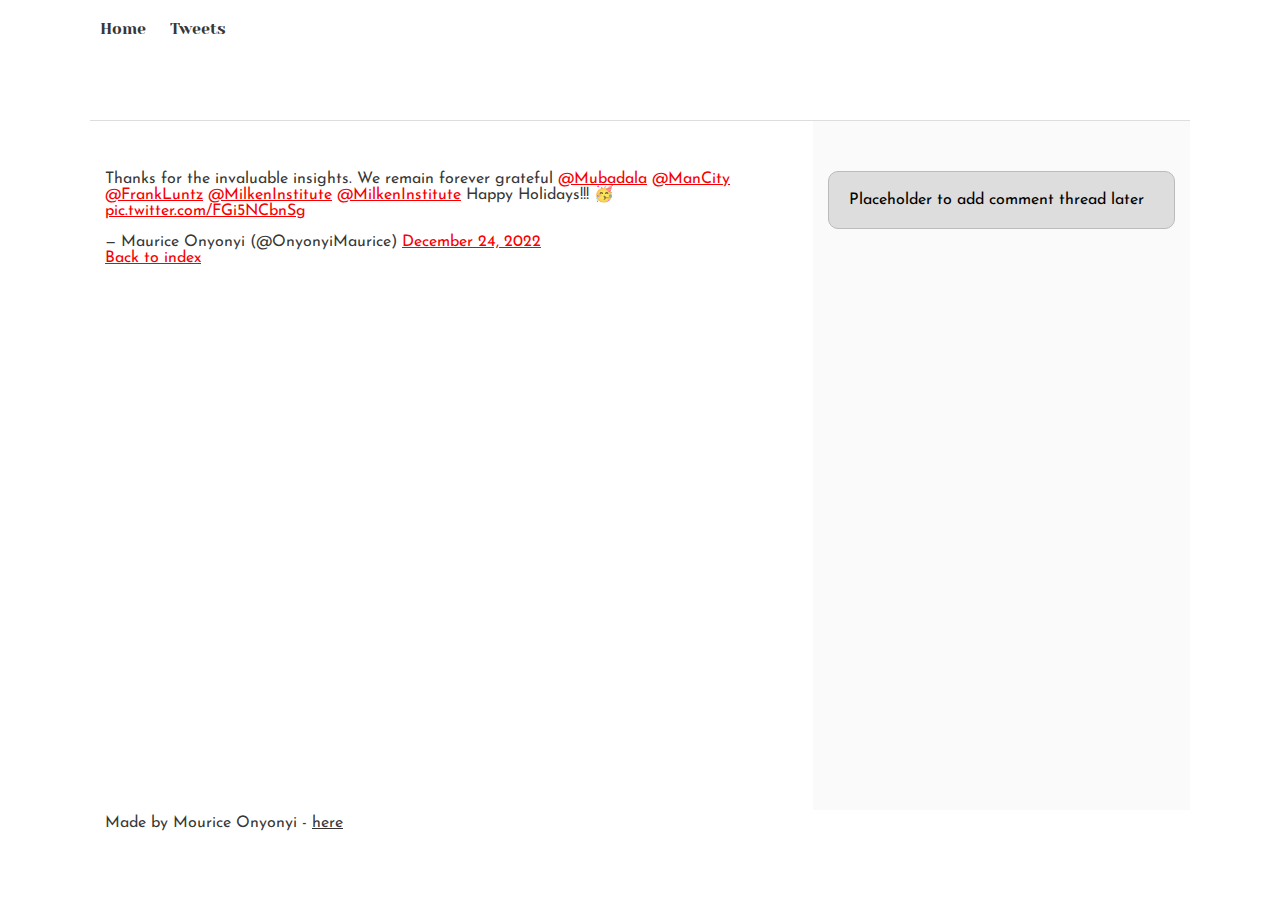
==== css_basic/tweets.html @ d2dd955a "HTML & CSS Basics." ====
<!DOCTYPE html>
<html lang="en">
  <head>
    <meta charset="utf-8" />
    <meta http-equiv="X-UA-Compatible" content="IE=edge" />
    <title>Page Title</title>
    <meta name="viewport" content="width=device-width, initial-scale=1" />
    <link rel="stylesheet" type="text/css" media="screen" href="main.css" />
    <link href="base.css" rel="stylesheet" />
    <link href="styles.css" rel="stylesheet" />
    <script src="main.js"></script>
  </head>
  <body>
    <header>
      <ul>
        <li><a href="index.html">Home</a></li>
        <li><a href="tweets.html">Tweets</a></li>
      </ul>
    </header>
    <main>
      <article>
        <blockquote class="twitter-tweet">
          <p lang="en" dir="ltr">
            Thanks for the invaluable insights. We remain forever grateful
            <a href="https://twitter.com/Mubadala?ref_src=twsrc%5Etfw"
              >@Mubadala</a
            >
            <a href="https://twitter.com/ManCity?ref_src=twsrc%5Etfw"
              >@ManCity</a
            >
            <a href="https://twitter.com/FrankLuntz?ref_src=twsrc%5Etfw"
              >@FrankLuntz</a
            >
            <a href="https://twitter.com/MilkenInstitute?ref_src=twsrc%5Etfw"
              >@MilkenInstitute</a
            >
            <a href="https://twitter.com/MilkenInstitute?ref_src=twsrc%5Etfw"
              >@MilkenInstitute</a
            >
            Happy Holidays!!! 🥳
            <a href="https://t.co/FGi5NCbnSg">pic.twitter.com/FGi5NCbnSg</a>
          </p>
          &mdash; Maurice Onyonyi (@OnyonyiMaurice)
          <a
            href="https://twitter.com/OnyonyiMaurice/status/1606790374860767234?ref_src=twsrc%5Etfw"
            >December 24, 2022</a
          >
        </blockquote>
        <script
          async
          src="https://platform.twitter.com/widgets.js"
          charset="utf-8"
        ></script>
        <a href="index.html">Back to index </a>
      </article>
      <aside>
        <p>Placeholder to add comment thread later</p>
      </aside>
    </main>
    <footer>
      <p>
        Made by Mourice Onyonyi -
        <a href="https://twitter.com/OnyonyiMaurice" target="_blank">here</a>
      </p>
    </footer>
  </body>
</html>
---- css_basic/base.css ----
/* Importing webfonts */
/* (If you're learning CSS, you should disregard that) */

@import url(https://fonts.googleapis.com/css?family=Yeseva+One);
@import url(https://fonts.googleapis.com/css?family=Josefin+Sans:400,700,700italic,400italic);


/* CSS reset rules */

html, body {
	height: 100%;
	min-height: 100%;
}
html, body, div, span, applet, object, iframe,
h1, h2, h3, h4, h5, h6, p, blockquote, pre,
a, abbr, acronym, address, big, cite, code,
del, dfn, img, ins, kbd, q, s, samp,
small, strike, sub, sup, tt, var,
b, u, i, center,
dl, dt, dd,
fieldset, form, label, legend,
table, caption, tbody, tfoot, thead, tr, th, td,
article, aside, canvas, details, embed, 
figure, figcaption, footer, header, hgroup, 
menu, nav, output, ruby, section, summary,
time, mark, audio, video {
	margin: 0;
	padding: 0;
	border: 0;
	font-size: 100%;
	font: inherit;
	vertical-align: baseline;
}
/* HTML5 display-role reset for older browsers */
article, aside, details, figcaption, figure, 
footer, header, hgroup, menu, nav, section {
	display: block;
}
body {
	line-height: 1;
}
blockquote, q {
	quotes: none;
}
blockquote:before, blockquote:after,
q:before, q:after {
	content: '';
	content: none;
}
table {
	border-collapse: collapse;
	border-spacing: 0;
}


/* Fonts and colors */

body {
	font-family: 'Josefin Sans', serif;
	color: rgba(0, 0, 0, 0.8);
}
h1, h2, h3, h4, h5, h6, header {
	font-family: 'Yeseva One', sans-serif;
}
article {
}
header {
	border-bottom: 1px solid rgb(221,221,221);
	transition: border-bottom-color 1s ease;
}
header a {
	color: rgba(0, 0, 0, 0.8);
}
aside {
	background: #FAFAFA;
}
aside p {
	border: 1px solid #bbb;
	background: #ddd;
	color: black;
}
footer a {
	color: rgba(0, 0, 0, 0.8);
}
a {
	color: #F80002;
}


/* Positioning and margins */

@media (min-width: 1100px) {
	body {
		width: 1100px;
		margin: 0 auto;
	}
}

article {
	padding: 50px 15px;
}
article > *:first-child {
	margin-top: 0;
}
aside {
	padding: 50px 15px;
}
header .right {
	float: right;
	margin: 0 10px 15px;
}


/* Header */
header {
	padding: 20px 0;
	height: 80px;
}
header ul {
	list-style: none;
	margin: 0;
	padding: 0;
}
header li {
	display: inline;
	vertical-align:middle;
}
header li:first-child {
	margin: 0;
}
header li a {
	margin: 0 10px;
}
header li.logo {
	font-size: 36px;
}
header a {
	text-decoration: none;
}


/* Aside */

aside p {
	border-radius: 10px;
	padding: 20px 20px;
}


/* Footer */

footer {
	padding: 5px 15px;
	height: 80px;
}


/* Text styles and margins */

p {
	margin-bottom: 15px;
}
h1 {
	font-size: 36px;
	margin: 40px 0 20px;
}
h2 {
	font-size: 32px;
	margin: 30px 0 15px;
}
h3 {
	font-size: 28px;
	margin: 25px 0 10px;
}
h4 {
	font-size: 20px;
	font-weight: bold;
	margin: 20px 0 10px;
}
h5 {
	font-size: 18px;
	font-weight: bold;
	margin: 15px 0 10px;
}
h6 {
	font-weight: bold;
	margin: 5px 0;
}

@media (max-width: 800px) {
  body.works_on_smartphone {
  	display: block;
  }
  body.works_on_smartphone main {
  	display: block;
  }
  header .right {
  	float: none;
  }
}
---- css_basic/styles.css ----
body, main{
    display: flex;
}

body{
    flex-direction: column;
}

main{
    flex-direction: row;
    flex:auto;
}

article{
    flex: 2;
    overflow-y: auto;
}

aside{
    flex: 1;
    overflow-y: auto;
}

#borderimg { 
    border: 10px solid transparent;
    padding: 15px;
}
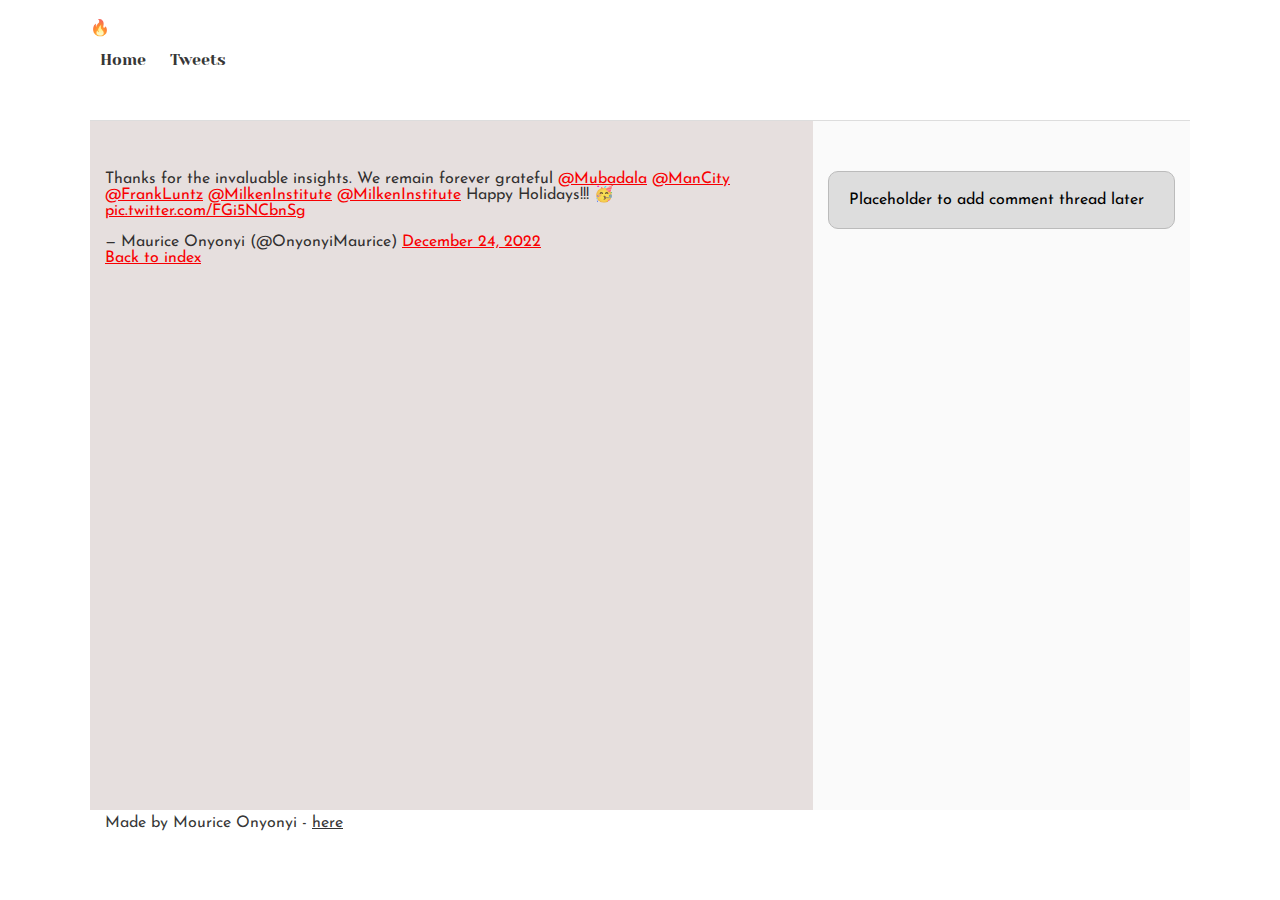
==== commit 831c7935: "Task 3: Some more styling." ====
--- a/css_basic/tweets.html
+++ b/css_basic/tweets.html
@@ -13,6 +13,7 @@
   <body>
     <header>
       <ul>
+        <li><p class="logo">&#128293;</p></li>
         <li><a href="index.html">Home</a></li>
         <li><a href="tweets.html">Tweets</a></li>
       </ul>
--- a/css_basic/base.css
+++ b/css_basic/base.css
@@ -63,6 +63,7 @@
 	font-family: 'Yeseva One', sans-serif;
 }
 article {
+    background-color: #E6DFDE;
 }
 header {
 	border-bottom: 1px solid rgb(221,221,221);
--- a/css_basic/styles.css
+++ b/css_basic/styles.css
@@ -21,7 +21,6 @@
     overflow-y: auto;
 }
 
-#borderimg { 
-    border: 10px solid transparent;
-    padding: 15px;
-}   
+h1, h2, h3, h4, h5, h6 {
+    color: blue;
+}
